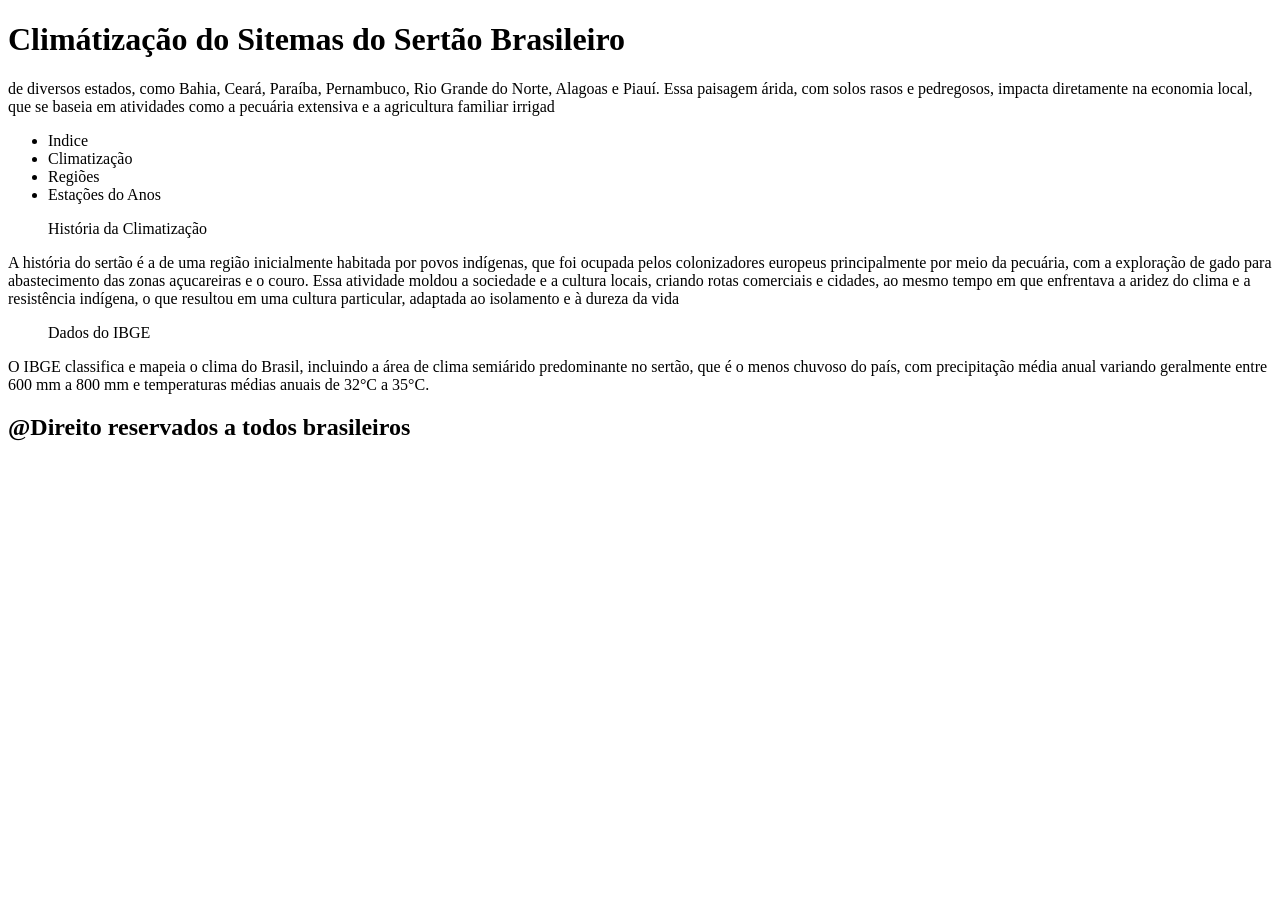
==== index.html @ 635e0d4e "criando a estrutura do site  sertão brasileiro" ====
<!DOCTYPE html>
<html lang="portugues-BR">
<head>
    <meta charset="UTF-8">
    <meta name="viewport" content="width=device-width, initial-scale=1.0">
    <title>Sistema do Sertão Brasileiro</title>
</head>
<body>
    <h1> Climátização do Sitemas do Sertão Brasileiro </h1>
     de diversos estados, como Bahia, Ceará, Paraíba, Pernambuco, Rio Grande do Norte, Alagoas e Piauí. Essa paisagem árida, com solos rasos e pedregosos, impacta diretamente na economia local, que se baseia em atividades como a pecuária extensiva e a agricultura familiar irrigad</p> 
  
        <ul>
            <li>Indice</li>
            <li>Climatização</li>
            <li>Regiões</li>
            <a href="Norte"></a> 
            <a href="Nodeste"></a>
            <li>Estações do Anos</li>
            <a href="Verão"></a> 
            <a href="Primavera"></a>
            <a href="Outono"></a> 
        </ul> 

        <ul>História da Climatização</ul>
        <p>A história do sertão é a de uma região inicialmente habitada por povos indígenas, que foi ocupada pelos colonizadores europeus principalmente por meio da pecuária, com a exploração de gado para abastecimento das zonas açucareiras e o couro. Essa atividade moldou a sociedade e a cultura locais, criando rotas comerciais e cidades, ao mesmo tempo em que enfrentava a aridez do clima e a resistência indígena, o que resultou em uma cultura particular, adaptada ao isolamento e à dureza da vida</p>
        <ul> Dados do IBGE</ul>
        <p>O IBGE classifica e mapeia o clima do Brasil, incluindo a área de clima semiárido predominante no sertão, que é o menos chuvoso do país, com precipitação média anual variando geralmente entre 600 mm a 800 mm e temperaturas médias anuais de 32°C a 35°C.</p>


        <p> <h2> @Direito reservados a todos brasileiros</h2></p>
</body>
</html>
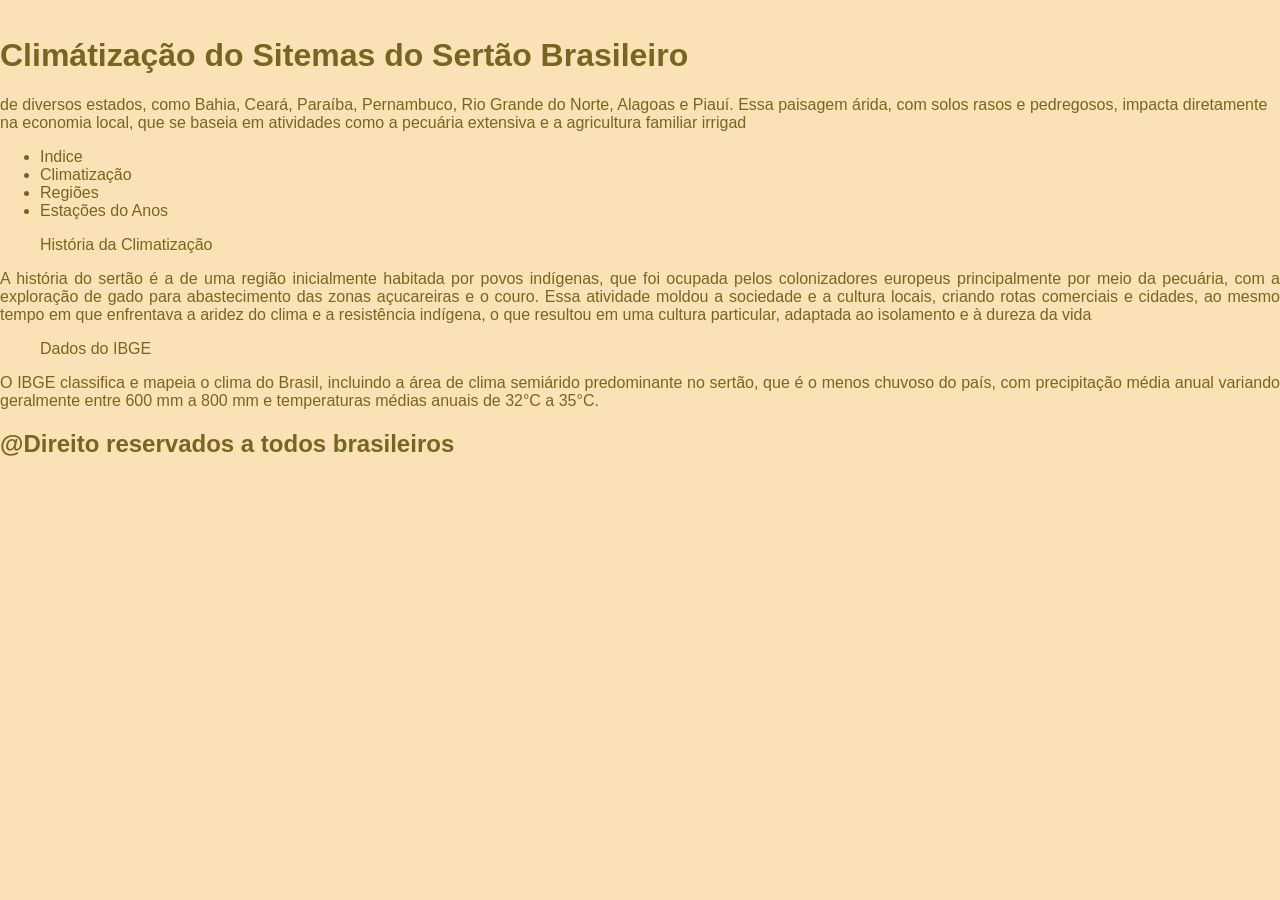
==== commit 32095a1b: "fix: Adiciona link para stylesheet às páginas" ====
--- a/index.html
+++ b/index.html
@@ -3,6 +3,7 @@
 <head>
     <meta charset="UTF-8">
     <meta name="viewport" content="width=device-width, initial-scale=1.0">
+    <link rel="stylesheet" href="style.css">
     <title>Sistema do Sertão Brasileiro</title>
 </head>
 <body>
--- a/style.css
+++ b/style.css
@@ -0,0 +1,54 @@
+@import url('https://fonts.googleapis.com/css2?family=Ewert&family=Lexend:wght@100..900&display=swap');
+
+
+
+:root{
+    --olive-bark: #776621ff;
+    --wheat: #FAE2B6ff;
+    --slate-grey: #7387A0ff;
+    --sandy-clay: #D9A56Cff;
+    --chocolate-brown: #9C4F21ff;
+}
+
+html{
+    margin: 0px;
+    padding: 0px;
+}
+
+body{
+    font-family: 'Lexend', sans-serif;
+    color: var(--olive-bark);
+    background-color: var(--wheat);
+    padding: 1rem 0rem;
+    margin: 0
+}
+
+header{
+    background-color: var(--slate-grey);
+    color: var(--sandy-clay);
+    width: 100vw;
+    height: 5vh;
+}
+
+nav > ul{
+    display: flex;
+    flex-direction: row;
+    justify-content: space-evenly;
+}
+
+.title{
+    display: inline-block;
+    color: var(--chocolate-brown);
+}
+
+.title > h1{
+    font-family: "Ewert", serif;
+    font-size: 40px;
+    text-transform: uppercase;
+    margin: 0;
+}
+
+p{
+    text-align: justify;
+}
+
